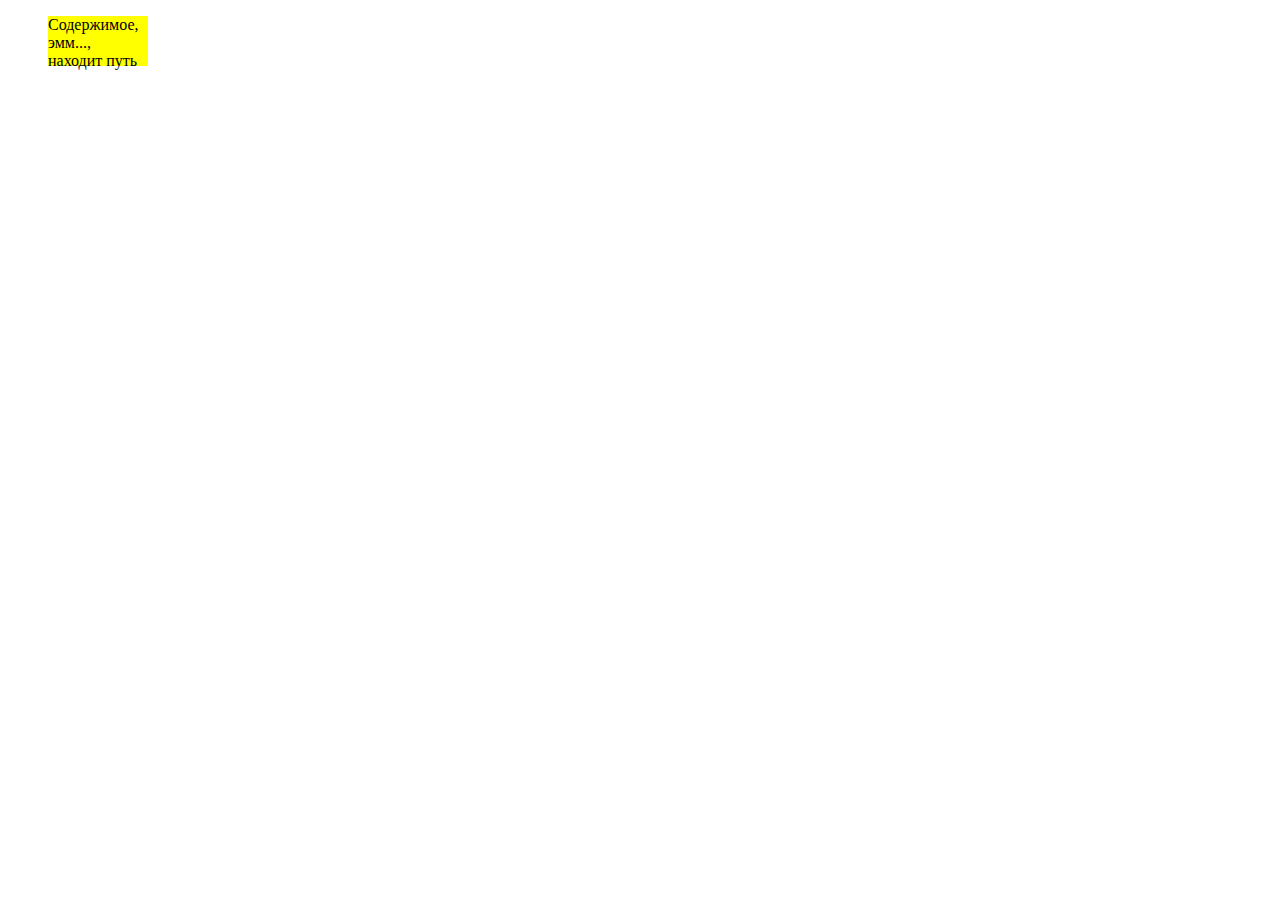
==== block-css.html @ 0260514e "Working html-course. Modify resume.html,margin html, portfolio.html. Add style.css and images" ====
<!DOCTYPE html>
<html lang="en">
<head>
    <meta charset="UTF-8">
    <title>Title</title>
</head>
<style>
  .menu li { display: inline; }
  blockquote { background: yellow; height: 50px; width: 100px; }
</style>
<body>

<blockquote>Содержимое, эмм..., находит путь</blockquote>

</body>
</html>
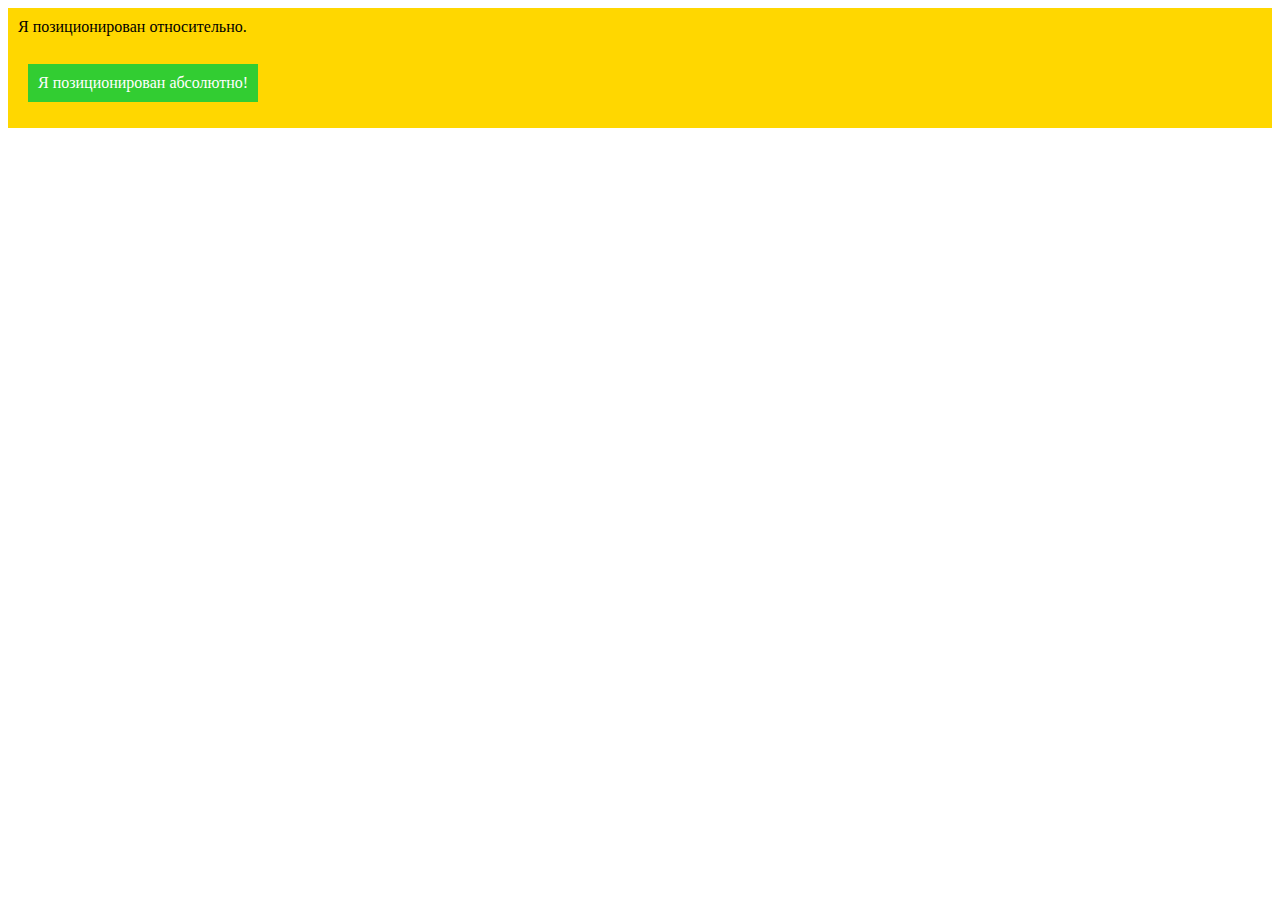
==== commit 05c94670: "Modify index.html, style.css as youtube-video 'Css-course'. Add messengers-botton" ====
--- a/block-css.html
+++ b/block-css.html
@@ -5,12 +5,29 @@
     <title>Title</title>
 </head>
 <style>
-  .menu li { display: inline; }
-  blockquote { background: yellow; height: 50px; width: 100px; }
+    section {
+        background: gold;
+        height: 100px;
+        padding: 10px;
+        position: relative; /* Превращает <section> в точку отсчёта для <p> */
+    }
+
+    p {
+        background: limegreen;
+        color: white;
+        padding: 10px;
+        position: absolute; /* Делает <p> свободно перемещаемым */
+        bottom: 10px; /* 10px снизу */
+        left: 20px; /* 20px слева */
+    }
 </style>
 <body>
 
-<blockquote>Содержимое, эмм..., находит путь</blockquote>
-
+<section>
+    Я позиционирован относительно.
+    <p>
+        Я позиционирован абсолютно!
+    </p>
+</section>
 </body>
 </html>